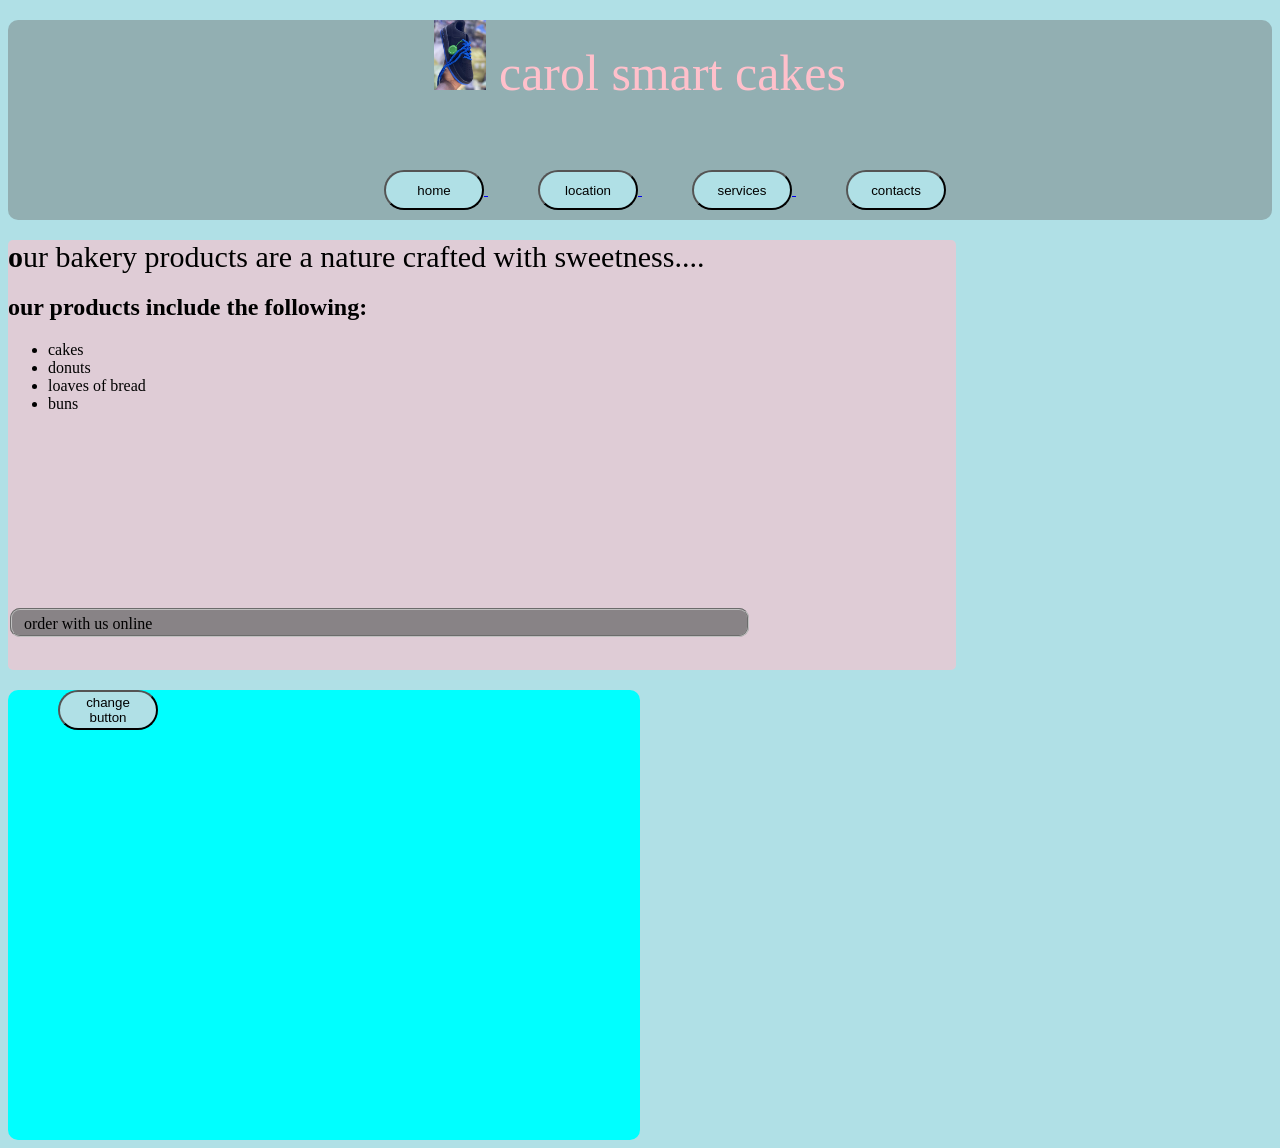
==== main.html @ 6b5d859a "Add files via upload" ====
﻿<html>
<head>
<meta name="viewport" content="width=device-width, initial-scale=1.0, maximum=1">
<link rel="stylesheet" href="main.css"/>
<title>
</title>
</head>
<body>
<div class="container">
<p>
<img src="man.jpg">
carol smart cakes
</p>
<br/>
<a href="home.html">
<button>
home
</button>
</a>
<a href="location.html">
<button>
location
</button>
</a>
<a href="services.html">
<button>
services
</button>
</a>
<a href="contacts.html">
<button>
contacts
</button>
</a>
</div>
<div>
<section id="section1">
<header style="font-color:blue; font-size:30px;">
<b>o</b>ur bakery products are a nature crafted with sweetness....
</header>
<h2>
our products include the following:
</h2>
<ul>
<li>
cakes
</li>
<li>
donuts
</li>
<li>
loaves of bread
</li>
<li>
buns
</li>
</ul>
<fieldset style="background-color:rgba(100,100,100,0.7); height:10px; width:75%;border-radius:
10px; margin-top:195px;>
<p style="font-color:pink">
order with us online
</p>
</fieldset>
</section>
<section id="section2">
<button id="changebtn">
change button
</button>
<script>
const button=
document.getelementbyid("changebtn");

const heading=
document.getelementbyid("heading");

button.addeventlistener("click", () => {

heading.innertext = "javascript is working!";

heading.style.color = "blue";
});
</script>
</section>
</div>
</body>
</html>
---- main.css ----
﻿body
{
background-color:powderblue;
}
.container
{
background-color:rgba(100,100,100,0.4);
height:200px;
width:100%;
border-radius:10px;
text-align:center;
}
p
{
color:pink;
margin-top:20px;
font-size:50px;
}
#section2
{
background-color:aqua;
width:50%;
position:right;
height:450px;
border-radius:10px;
margin-top:20px;
}

img
{
align:left;
height:70px;
}
button
{
background-color:powderblue;
border-radius:20px;
height:40px;
width:100px;
margin-left:50px;
}
#section1
{
background-color:rgba(255,192,203,0.6);
height:430px;
width:75%;
margin-right:0px;
border-radius:5px;
margin-top:20px;
}
p3
{
font-size:40px;
}
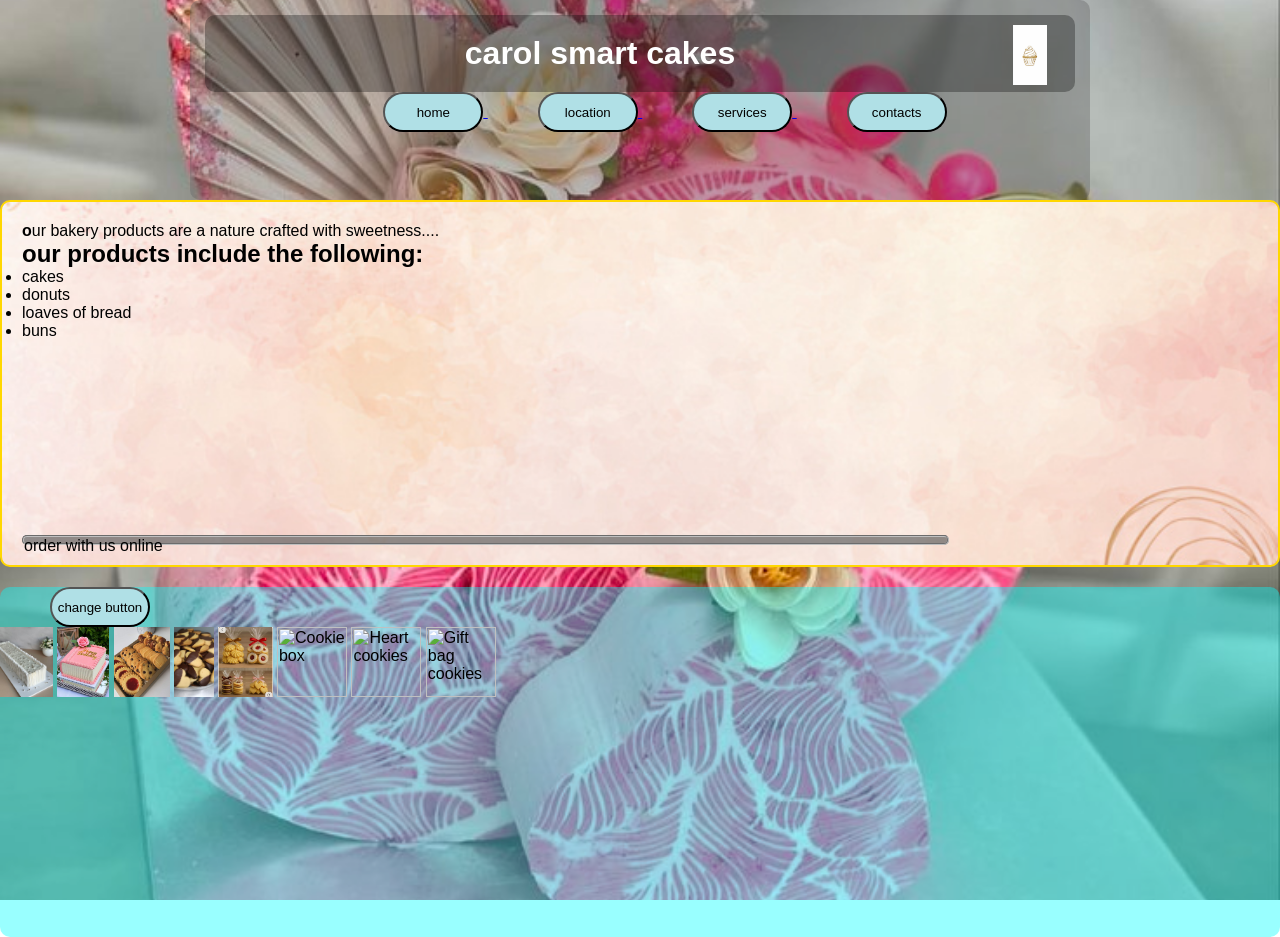
==== commit 6fc5541c: "Add files via upload" ====
--- a/main.html
+++ b/main.html
@@ -1,17 +1,16 @@
 ﻿<html>
 <head>
-<meta name="viewport" content="width=device-width, initial-scale=1.0, maximum=1">
+<meta name="viewport" content="width=device-width, initial-scale=1.0">
 <link rel="stylesheet" href="main.css"/>
 <title>
 </title>
 </head>
 <body>
 <div class="container">
-<p>
-<img src="man.jpg">
-carol smart cakes
-</p>
-<br/>
+    <header class="top-header">
+  <h1>carol smart cakes</h1>
+  <img src="kc2.jpeg" alt="Cake logo" class="header-logo">
+</header>
 <a href="home.html">
 <button>
 home
@@ -35,7 +34,7 @@
 </div>
 <div>
 <section id="section1">
-<header style="font-color:blue; font-size:30px;">
+<header>
 <b>o</b>ur bakery products are a nature crafted with sweetness....
 </header>
 <h2>
@@ -66,6 +65,17 @@
 <button id="changebtn">
 change button
 </button>
+  <div class="cake-gallery">
+    <img src="ck1.jpeg" alt="White ruffled cake">
+    <img src="ck2.jpeg" alt="Wedding cake with gold">
+    <img src="ck3.jpeg" alt="Birthday book cake">
+    <img src="ck5.jpeg" alt="Pink heart cakes">
+    <img src="ck6.jpeg" alt="Red velvet cake">
+    <img src="cookies1.jpg" alt="Cookie box">
+    <img src="cookies2.jpg" alt="Heart cookies">
+    <img src="cookies3.jpg" alt="Gift bag cookies">
+  </div>
+</div>
 <script>
 const button=
 document.getelementbyid("changebtn");
--- a/main.css
+++ b/main.css
@@ -1,7 +1,4 @@
-﻿body
-{
-background-color:powderblue;
-}
+﻿
 .container
 {
 background-color:rgba(100,100,100,0.4);
@@ -18,10 +15,10 @@
 }
 #section2
 {
-background-color:aqua;
-width:50%;
+background-color:rgb(0, 255, 255,0.4);
+width:100%;
 position:right;
-height:450px;
+height:350px;
 border-radius:10px;
 margin-top:20px;
 }
@@ -41,15 +38,129 @@
 }
 #section1
 {
-background-color:rgba(255,192,203,0.6);
-height:430px;
-width:75%;
-margin-right:0px;
-border-radius:5px;
-margin-top:20px;
+  background-color: rgba(255, 182, 193, 0.7); /* 0.7 = 70% opacity */
+  background-image: url('kc.jpeg');       /* your new cake image */
+  background-size: cover;
+  background-position: center;
+  padding: 20px;
+  border-radius: 10px;
+  border: 2px solid #ffd700;
+}
 }
 p3
 {
 font-size:40px;
 }
+* { margin: 0; padding: 0; box-sizing: border-box; }
 
+body {
+  background-image: url('mrk\ i.jpeg'); /* upload one of your cake pics with this name */
+  background-size: cover;
+  background-position: center;
+  background-attachment: fixed;
+  min-height: 100vh;
+  font-family: Arial, sans-serif;
+}
+
+.container {
+  padding: 15px;
+  max-width: 900px;
+  margin: 0 auto;
+}
+
+.header {
+  text-align: center;
+  background: rgba(176, 190, 197, 0.9); /* grayish blue with transparency */
+  padding: 20px;
+  border-radius: 12px;
+  margin-bottom: 20px;
+}
+
+.header img {
+  width: 60px;
+  height: 60px;
+  border-radius: 8px;
+  border: 2px solid #ffd700;
+}
+
+.header h1 {
+  color: #f06292; /* pink */
+  font-size: 32px;
+  margin: 10px 0;
+}
+
+.header p {
+  color: #fff;
+  font-size: 16px;
+}
+
+.buttons {
+  display: flex;
+  flex-wrap: wrap;
+  gap: 10px;
+  justify-content: center;
+  margin-bottom: 20px;
+}
+
+.buttons button {
+  background: #b2ebf2;
+  border: 2px solid #000;
+  border-radius: 20px;
+  padding: 10px 20px;
+  font-size: 16px;
+  cursor: pointer;
+}
+
+.pink-box {
+  background: rgba(248, 187, 208, 0.92); /* pink with transparency */
+  padding: 25px;
+  border-radius: 12px;
+  line-height: 1.6;
+  color: #333;
+}
+
+.pink-box h2 { margin-bottom: 10px; }
+.pink-box ul { margin-left: 20px; }
+
+/* Mobile fix */
+@media (max-width: 600px) {
+  body { background-attachment: scroll; }
+  .header h1 { font-size: 26px; }
+  .buttons button { font-size: 14px; padding: 8px 16px; }
+}
+.top-header {
+  position: relative; /* needed for absolute positioning */
+  text-align: center;
+  padding: 20px 10px;
+  background: rgba(0,0,0,0.3); /* semi-transparent so your bg shows */
+  border-radius: 10px;
+}
+
+.top-header h1 {
+  font-size: 32px;
+  color: white;
+  margin: 0;
+  padding-right: 80px; /* makes space so text doesn’t overlap logo */
+}
+
+.header-logo {
+  position: absolute;
+  top: 10px;
+  right: 15px;
+  width: 60px;
+  height: 60px;
+  object-fit: contain;
+}
+
+@media (max-width: 600px) {
+  .header-logo {
+    width: 45px;
+    height: 45px;
+    top: 8px;
+    right: 10px;
+  }
+  .top-header h1 {
+    padding-right: 60px;
+    font-size: 24px;
+  }
+}
